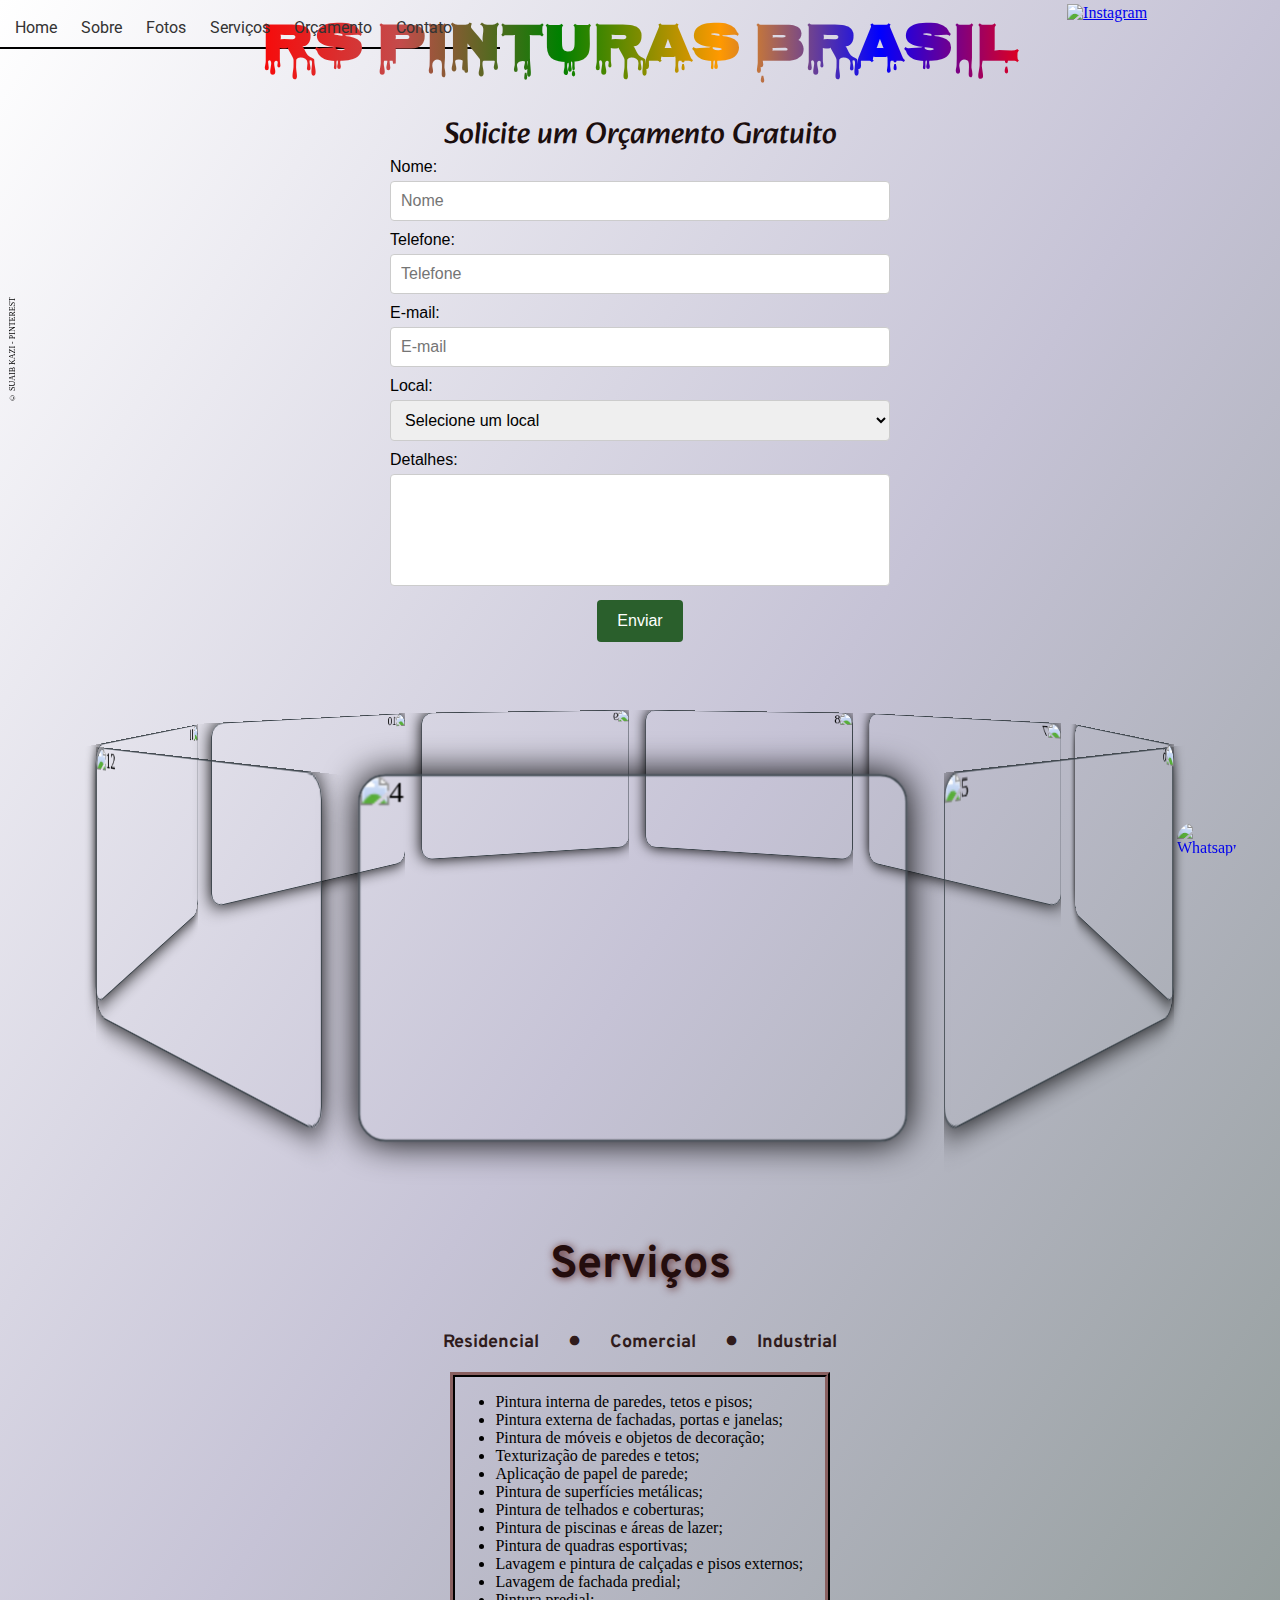
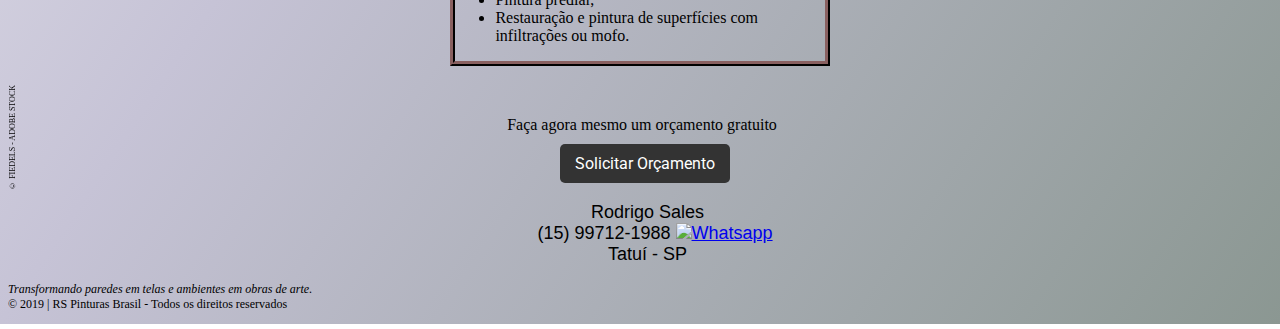
==== orcamento.html @ 55a20b54 "Update orcamento.html" ====
<!DOCTYPE html>
<html lang="pt-br">
<head>
    <meta charset="UTF-8">
    <meta http-equiv="X-UA-Compatible" content="IE=edge">
    <meta name="viewport" content="width=device-width, initial-scale=1.0">
    <title>RS Pinturas Brasil</title>
    <link rel="stylesheet" href="style2.css">
    <link rel="icon" type="image/x-icon" href="https://roberto-jrs.github.io/web-jr/icone.png">
    
    <link rel="preconnect" href="https://fonts.googleapis.com">
    <link rel="preconnect" href="https://fonts.gstatic.com" crossorigin>
    <link href="https://fonts.googleapis.com/css2?family=Nosifer&display=swap" rel="stylesheet">

    <link rel="preconnect" href="https://fonts.googleapis.com">
    <link rel="preconnect" href="https://fonts.gstatic.com" crossorigin>
    <link href="https://fonts.googleapis.com/css2?family=Alkatra&display=swap" rel="stylesheet">
	
    <link rel="preconnect" href="https://fonts.googleapis.com">
    <link rel="preconnect" href="https://fonts.gstatic.com" crossorigin>
    <link href="https://fonts.googleapis.com/css2?family=Bebas+Neue&display=swap" rel="stylesheet">

</head>

    

<body>
    
    <div class="whats">
    <a href="https://wa.me/5515997121988?text=Olá! Gostaria de fazer um orçamento." target="_blank">
    <img src="https://roberto-jrs.github.io/web-jr/whatsappfundo.png" alt="Whatsapp" style="width: 60px; position: fixed; bottom: 43px; right: 43px; border-radius: 50px;"></a>
    </div>
	
    <div class="textfixo">
        <header>
            <nav>
                <ul>
                    <li><a href="https://roberto-jrs.github.io/web-jr/rspinturasbrasil.html">Home</a></li>
                    <li><a href="https://roberto-jrs.github.io/web-jr/rspinturasbrasil.html#02">Sobre</a></li>
                    <li><a href="#03">Fotos</a></li>
                    <li><a href="#04">Serviços</a></li>
                    <li><a href="https://roberto-jrs.github.io/web-jr/orcamento.html">Orçamento</a></li>
                    <li><a href="#06">Contato</a></li>
                </ul>
            </nav>
        </header>
    </div>
  
  <header>
	
  <div class="redessociaistel1">
        
            
                <a href="https://www.instagram.com/rs_pinturas_brasil_/" 
                 target="_blank"><img src="https://roberto-jrs.github.io/web-jr/instagram.png" alt="Instagram" style="width: 58px;"></a> 
            
        
    </div>
    <div class="redessociaistel2">
    
        
            <a href="https://www.facebook.com/rodrigo.sales.129142" 
            target="_blank"><img src="https://roberto-jrs.github.io/web-jr/Facebook.png" alt="Facebook" style="width: 35px;"></a>
      
      </header>
	
      <!-- Aqui pra baixo é o texto do botão menu-->
  
      <header id="header">
    <a id="logo" href=""></a>
    <nav id="nav">
      <button aria-label="Abrir Menu" id="btn-mobile" aria-haspopup="true" aria-controls="menu" aria-expanded="false">
        <span id="hamburger"></span>
      </button>
      <ul id="menu" role="menu">
        <li><a href="https://roberto-jrs.github.io/web-jr/rspinturasbrasil.html">Home</a></li> <br>
        <li><a href="https://roberto-jrs.github.io/web-jr/rspinturasbrasil.html#02">Sobre</a></li> <br>
        <li><a href="#03">Fotos</a></li> <br>
        <li><a href="#01">Orçamento</a></li> <br>
        <li><a href="#06">Contato</a></li>
      </ul>
    </nav>
        
         

        
    </div>
        
  </header>
  
    <script>
     
      const btnMobile = document.getElementById('btn-mobile');

function toggleMenu(event) {
  if (event.type === 'touchstart') event.preventDefault();
  const nav = document.getElementById('nav');
  nav.classList.toggle('active');
  const active = nav.classList.contains('active');
  event.currentTarget.setAttribute('aria-expanded', active);
  if (active) {
    event.currentTarget.setAttribute('aria-label', 'Fechar Menu');
  } else {
    event.currentTarget.setAttribute('aria-label', 'Abrir Menu');
  }
}

btnMobile.addEventListener('click', toggleMenu);
btnMobile.addEventListener('touchstart', toggleMenu);
    
    </script>
  
  
  
  
      <!-- Aqui pra cima é o texto do botão menu -->
  
  
	

    <div class="redessociais1">
        <header>
            
                <a href="https://www.instagram.com/rs_pinturas_brasil_/" 
                 target="_blank"><img src="https://roberto-jrs.github.io/web-jr/instagram.png" alt="Instagram" style="width: 65px;"></a> 
            
        </header>
    </div>
    <div class="redessociais2">
        <header>
            <a href="https://www.facebook.com/rodrigo.sales.129142" 
            target="_blank"><img src="https://roberto-jrs.github.io/web-jr/Facebook.png" alt="Facebook" style="width: 40px;"></a> 

        </header>
    </div>
	
	

    <div class="tinta06">
        <img src="https://roberto-jrs.github.io/web-jr/SUAIB KAZI - PINTEREST.png" alt="" style="width: 350px;">
        </div>
  
        <div class="autoria1">
          © SUAIB KAZI - PINTEREST
      </div>


    <div>
        <main id="01">
            <h1>RS Pinturas Brasil</h1>
        <div class="frase">
            <p id="05">Solicite um Orçamento Gratuito</p>
        </div>
            <br>
            <br>

        <div class="marca0">
        <img src="https://roberto-jrs.github.io/web-jr/simbolomarca.png" alt="" style="width: 25px;">

        </div>

        
            
        </main>
    </div>
    <br>
   
    <div class="orçamento" id="07">
        
        <form action="https://formsubmit.co/roberto_aki@hotmail.com" method="post" onsubmit="return validarFormulario()">
            <label for="nome">Nome:</label>
            <input type="text" id="nome" name="nome" required placeholder="Nome" pattern="[a-zA-ZÀ-ú\s]+" onkeypress="return apenasLetrasESpaces(event)">
            
            <label for="telefone">Telefone:</label>
            <input type="tel" id="telefone" name="telefone" required placeholder="Telefone" pattern="[0-9]{1,13}" oninput="filtrarNumeros(this)">
            
            <label for="email">E-mail:</label>
            <input type="text" id="email" name="email" required placeholder="E-mail" pattern="[a-z0-9._%+-]+@[a-z0-9.-]+\.[a-z]{2,}$">
            
            <label for="tipo">Local:</label>
            <select id="tipo" name="tipo" onchange="exibirOpcoes()" required>
                <option value="">Selecione um local</option>
                <option value="residencial">Residencial</option>
                <option value="comercial">Comercial</option>
                <option value="industrial">Industrial</option>
                <option value="edificio">Edifício</option>
            </select>
    
            <div id="andares" style="display: none;" name="optional-field">
                <label for="numero-andares">Número de Andares:</label>
                <select id="numero-andares" name="numero-andares">
                    <option value="2-andares">2 andares</option>
                    <option value="3-andares">3 andares</option>
                    <option value="mais-de-3-andares">Mais de 3 andares</option>
                </select>
            </div>

            
            <label for="detalhes">Detalhes:</label>
            <textarea id="detalhes" name="detalhes" rows="5" style="resize: none;"></textarea>

            
            
            <main>
	    <input type="hidden" name="_next" value="https://roberto-jrs.github.io/web-jr/rspinturasbrasil.html">
            <input type="submit" value="Enviar">
            </main>
        </form>
    
        <script>

            var tipoEndereco = document.getElementById("tipo");
            var divAndares = document.getElementById("andares");
    
            tipoEndereco.addEventListener("change", function(){
                if(tipoEndereco.value == "edificio"){
                    divAndares.style.display = "block";
                } else {
                    divAndares.style.display = "none";
                }
            });

            function validarFormulario() {
            var nome = document.forms[0]["name"].value;
            var email = document.forms[0]["email"].value;
            if (nome == "" || email == "") {
             alert("Por favor, preencha todos os campos do formulário.");
            return false;
            } else {
             alert("Orçamento Enviado com Sucesso!");
            return true;
            }
		    
		    
		    
           if (optionalField != "") {
           body += "\nCampo opcional: " + optionalField;
          }
		    
		    
            }


            function apenasLetrasESpaces(event) {
            var charCode = event.which ? event.which : event.keyCode;
            if ((charCode < 65 || charCode > 90) && (charCode < 97 || charCode > 122) && (charCode != 32) && (charCode != 224) && (charCode != 225) && (charCode != 226) && (charCode != 227) && (charCode != 228) && (charCode != 229) && (charCode != 231) && (charCode != 232) && (charCode != 233) && (charCode != 234) && (charCode != 235) && (charCode != 237) && (charCode != 238) && (charCode != 239) && (charCode != 241) && (charCode != 242) && (charCode != 243) && (charCode != 244) && (charCode != 245) && (charCode != 246) && (charCode != 249) && (charCode != 250) && (charCode != 251) && (charCode != 252)) {
            return false;
            }
            return true;
            }


            function filtrarNumeros(input) {
            input.value = input.value.replace(/\D/g, '').slice(0,13);
            }

            
            function atualizarDataHora() {
            var agora = new Date();
            var datahora = agora.toLocaleString();
            document.getElementById("datahora").value = datahora;
            }

            // Chamando a função para atualizar a data e hora atual assim que o formulário é enviado
            document.querySelector("form").addEventListener("submit", atualizarDataHora);

        </script>
        </div>

        
    
    </div>
	
	<div class="imgcel" id="03">
    <div id="slider">
        <img class="selected" src="https://roberto-jrs.github.io/web-jr/002.jpeg" alt="Image1" style="height: 300px;">
        <img src="https://roberto-jrs.github.io/web-jr/012.jpeg" alt="Image2" style="height: 300px;">
        <img src="https://roberto-jrs.github.io/web-jr//004.jpeg" alt="Image3" style="height: 300px;">
        <img src="https://roberto-jrs.github.io/web-jr/007.jpeg" alt="Image4" style="height: 300px;">
        <img src="https://roberto-jrs.github.io/web-jr/003.jpeg" alt="Image5" style="height: 300px;">
        <img src="https://roberto-jrs.github.io/web-jr//008.jpeg" alt="Image6" style="height: 300px;">
        <img src="https://roberto-jrs.github.io/web-jr/010.jpeg" alt="Image7" style="height: 300px;">
        <img src="https://roberto-jrs.github.io/web-jr/011.jpeg" alt="Image8" style="height: 300px;">
    </div>
</div>

    <script>

let time = 5000,
    currentImageIndex = 0,
    images = document
                .querySelectorAll("#slider img")
    max = images.length;

function nextImage() {

    images[currentImageIndex]
        .classList.remove("selected")

    currentImageIndex++

    if(currentImageIndex >= max)
        currentImageIndex = 0

    images[currentImageIndex]
        .classList.add("selected")

}

function start() {
    setInterval(() => {
        // troca de image
        nextImage()
    }, time)
    
}

window.addEventListener("load", start)



    </script>
	
    
    
    
    
    
    
            
    <div class="slideshow" id="03">
    <section id="slideshow">
        <div class="entire-content">
            <div class="content-carrousel">
                <figure class="shadow"><img src="https://roberto-jrs.github.io/web-jr/002.jpeg" alt="4" border="0"></figure>
                <figure class="shadow"><img src="https://roberto-jrs.github.io/web-jr/003.jpeg" alt="5" border="0"></figure>
                <figure class="shadow"><img src="https://roberto-jrs.github.io/web-jr/001.jpeg" alt="6" border="0"></figure>
                <figure class="shadow"><img src="https://roberto-jrs.github.io/web-jr/005.jpeg" alt="7" border="0"></figure>
                <figure class="shadow"><img src="https://roberto-jrs.github.io/web-jr/006.jpeg" alt="8" border="0"></figure>
                <figure class="shadow"><img src="https://roberto-jrs.github.io/web-jr/016.jpg" alt="9" border="0"></figure>
                <figure class="shadow"><img src="https://roberto-jrs.github.io/web-jr/014.jpg" alt="10" border="0"></figure>
                <figure class="shadow"><img src="https://roberto-jrs.github.io/web-jr/015.jpg" alt="11" border="0"></figure>
                <figure class="shadow"><img src="https://roberto-jrs.github.io/web-jr/012.jpeg" alt="12" border="0"></figure>
        </div>
</section>
</div>



<br>
<main>
    <div class="servicos2">
        <h2 id="04">Serviços</h2>
    </div>
</main>

<main class="locais">
<strong> Residencial   &nbsp;&nbsp;&nbsp;&nbsp;   ●   &nbsp;&nbsp;&nbsp;&nbsp;  Comercial   &nbsp;&nbsp;&nbsp;&nbsp;   ●   &nbsp;&nbsp;  Industrial </strong>
</main> <br>
<div class="servicos">
    
    <ul>
        <li>Pintura interna de paredes, tetos e pisos;</li>
        <li>Pintura externa de fachadas, portas e janelas;</li>
        <li>Pintura de móveis e objetos de decoração;</li>
        <li>Texturização de paredes e tetos;</li>
        <li>Aplicação de papel de parede;</li>
        <li>Pintura de superfícies metálicas;</li>
        <li>Pintura de telhados e coberturas;</li>
        <li>Pintura de piscinas e áreas de lazer;</li>
        <li>Pintura de quadras esportivas;</li>
        <li>Lavagem e pintura de calçadas e pisos externos;</li>
        <li>Lavagem de fachada predial;</li>
        <li>Pintura predial;</li>
        <li>Restauração e pintura de superfícies com infiltrações ou mofo.</li>
    </ul>

</div>

    <div class="orçamento">
        <main>
            &nbsp;Faça agora mesmo um orçamento gratuito <br><br>
            <a href="#01" button class="cta-btn" style= "font-family: 'Roboto', sans-serif;">Solicitar Orçamento</button></a>
        </main>
    </div>

    <div class="contat", id="06">
    <main>
    <p>
        &nbsp;&nbsp;&nbsp;Rodrigo Sales <br>
        &nbsp;&nbsp;&nbsp;&nbsp;&nbsp;&nbsp;(15) 99712-1988 
        <a href="https://wa.me/5515997121988?text=Olá! Gostaria de fazer um orçamento." target="_blank">
        <img src="https://roberto-jrs.github.io/web-jr/whatsapp.png" alt="Whatsapp" style="width: 18px;"><br></a>
        &nbsp;&nbsp;&nbsp;Tatuí - SP
    </p>
    </main>
    </div>

    <div class="tinta03"></div>

    <div class="autoria2">
        © FIEDELS - ADOBE STOCK
    </div>


    <div class="tinta05">
        © ROBERT KNESCHKE - ADOBE STOCK
    </div>
    

        <footer>
            <p> <em> Transformando paredes em telas e ambientes em obras de arte.</em><br> 
                © 2019 | RS Pinturas Brasil - Todos os direitos reservados</p>
        </footer>

        <!-- Gostou do meu desenvolvimento com este site? Entre em contato comigo pelo meu email, 
        ficarei feliz em fazer um orçamento para você - roberto_aki@hotmail.com. Até mais! -->

</body>
</html>
---- style2.css ----
@import url('https://fonts.googleapis.com/css2?family=Roboto:wght@500&display=swap');
@import url('https://fonts.googleapis.com/css2?family=Delicious+Handrawn&display=swap');
@import url('https://fonts.googleapis.com/css2?family=Overpass:ital,wght@1,300&display=swap');



html {
      
	background: linear-gradient(to bottom right, #ffffff, #c6c3d6, #8b9792);
}

h1 {

	font-family: 'Nosifer', cursive;
	font-size: 53px;
	background: -webkit-linear-gradient(left, red, rgb(196, 75, 75), green, rgb(255, 153, 0), blue, red);
	-webkit-background-clip: text;
	-webkit-text-fill-color: transparent;

}

.marca0 {

	margin-top: -155px;
	margin-left: 780px;
	

}

.textfixo {

	font-family:'Roboto', sans-serif;
	border-bottom-color: #4b4141;
	border: 2px;
	border-style: solid;
	width: 500px;
	margin-left: -8px;
	border-top: none;
	border-left: none;
	border-right: none;
	
	

}

header {

	background-color: linear-gradient(to bottom right, #ffffff, #c6c3d6, #8b9792);
	padding: 10px;
	
}

nav ul {
	margin: 0;
	padding: 0;
	list-style: none;
}

nav li {
	display: inline-block;
	margin-right: 10px;
}

nav li:last-child {
	margin-right: 0;
}

nav a {
	color: #333;
	text-decoration: none;
	padding: 5px;
	border-radius: 5px;
}

nav a:hover {
	background-color: #333;
	color: #fff;
}

main {
	max-width: 800px;
	margin: 0 auto;
	text-align: center;
}

main h1 {
	margin-top: 0;
}

main p {
	margin-bottom: 30px;
}

.cta-btn {
	display: inline-block;
	padding: 10px 15px;
	background-color: #333;
	color: #fff;
	border: none;
	border-radius: 5px;
	cursor: pointer;
	position: absolute;
	margin-top: -8px;
	margin-left: -80px;
	text-decoration: none;
	
}

.cta-btn:hover {
	background-color: #fff;
	color: #333;
	border: 2px solid #333;
	
}

/* 3D Slideshow */ 


#slideshow {
	margin: 0 auto;
	padding-top: 50px;
	height: 600px;
	width: 100%;
	box-sizing: border-box;
	margin-top: -60px;
}

.slideshow-title {
	font-family: 'Allerta Stencil';
	font-size: 62px;
	color: #fff;
	margin: 0 auto;
	text-align: center;
	margin-top: 25%;
	letter-spacing: -3px;
	font-weight: 300;
}

.sub-heading {
	padding-top: 50px;
	font-size: 18px;
} .sub-heading-two {
	font-size: 17px;
} .sub-heading-three {
	font-size: 15px;
} .sub-heading-four {
	font-size: 13px;
} .sub-heading-five {
	font-size: 11px;
} .sub-heading-six {
	font-size: 9px;
} .sub-heading-seven {
	font-size: 7px;
} .sub-heading-eight {
	font-size: 5px;
} .sub-heading-nine {
	font-size: 3px;
} .sub-heading-ten{
	font-size: 1px;
} 

.entire-content {
	margin: auto;
	width: 390px;
	perspective: 1000px;
	position: relative;
	padding-top: 80px;
}

.content-carrousel {
	width: 100%;
	position: absolute;
	float: right;
	animation: rotar 50s infinite linear;
	transform-style: preserve-3d;
}

#.content-carrousel:hover {
	animation-play-state: paused;
	cursor: pointer;
}

.content-carrousel figure {
	width: 300px;
	height: 200px;
	border: 1px solid #3b444b;
	overflow: hidden;
	position: absolute;
}

.content-carrousel figure:nth-child(1) {
	transform: rotateY(0deg) translateZ(450px); 
} .content-carrousel figure:nth-child(2) {
	transform: rotateY(40deg) translateZ(450px); 
} .content-carrousel figure:nth-child(3) {
	transform: rotateY(80deg) translateZ(450px); 
} .content-carrousel figure:nth-child(4) {
	transform: rotateY(120deg) translateZ(450px); 
} .content-carrousel figure:nth-child(5) {
	transform: rotateY(160deg) translateZ(450px); 
} .content-carrousel figure:nth-child(6) {
	transform: rotateY(200deg) translateZ(450px); 
} .content-carrousel figure:nth-child(7) {
	transform: rotateY(240deg) translateZ(450px); 
} .content-carrousel figure:nth-child(8) {
	transform: rotateY(280deg) translateZ(450px); 
} .content-carrousel figure:nth-child(9) {
	transform: rotateY(320deg) translateZ(450px); 
} .content-carrousel figure:nth-child(10) {
	transform: rotateY(360deg) translateZ(450px); 
} .content-carrousel figure:nth-child(11) {
	transform: rotateY(400deg) translateZ(450px); 
} .content-carrousel figure:nth-child(12) {
	transform: rotateY(440deg) translateZ(450px); 
} .content-carrousel figure:nth-child(13) {
	transform: rotateY(480deg) translateZ(450px); 
} .content-carrousel figure:nth-child(14) {
	transform: rotateY(520deg) translateZ(450px); 
} .content-carrousel figure:nth-child(15) {
	transform: rotateY(560deg) translateZ(450px); 
} 

.shadow {
    position: absolute;
    box-shadow: 0px 0px 20px 0px #000;
    border-radius: 15px;
}

.content-carrousel img {
	image-rendering: auto;
	transition: all 300ms;
	width: 100%;
	height: 100%;
}

.content-carrousel img:hover {
	transform: scale(1.2);
	transition: all 300ms;
}

@keyframes rotar {
	from {
		transform: rotateY(0deg);
	} to {
		transform: rotateY(360deg);
	}
}

.orçamento {
	margin-top: 50px;
}

.servicos {
border: 5px;
border-style: ridge;
border-color: rgb(53, 37, 37);
margin-left: 35%;
margin-right: 35%;
font-family: Georgia, 'Times New Roman', Times, serif;

}

.servicos2 {

	color: rgb(36, 13, 13);
	font-family: 'Overpass', sans-serif;
	font-size: 30px;
	text-shadow: 1px 1px 8px rgb(95, 44, 44);
	 	 	

}

.somos {
	font-family: Georgia, 'Times New Roman', Times, serif;
	margin-top: 80px;
}


.frase {
	margin-top: -20px;
	font-family: 'Alkatra', cursive;
	color: rgb(27, 14, 14);
	font-size: 30px;

}

.quemsomos {

margin-left: 20%;
margin-right: 10%;

}

footer {
	
	margin-top: -50px;
	font-size: 12px;

}

.contat {
	font-family: 'Segoe UI', Tahoma, Geneva, Verdana, sans-serif;
	margin-top: 50px;
	font-size: 18px;
	
}

.redessociais1 {

	margin-top: -75px;
	margin-left: 83%;
}

.redessociais2 {
	margin-top: -63px;
	margin-left: 90%;
}


.tinta05 {
 	
	margin-top: -350px;
	margin-left: 66%;
	height: 450px;
	width: 480px;
	
	background-image: url("https://roberto-jrs.github.io/web-jr/ROBERT KNESCHKE - ADOBE STOCK.png");
	background-size: cover;

		font-size: 8px;
		writing-mode: vertical-rl;
		text-align: center;
		
    }



.tinta06  {

	width: 50px;
	height: 10px;
	margin-left: -20px;
	margin-top: -13px;
	
}

.tinta03 {
 	
	margin-top: -700px;
	margin-left: -5%;
	height: 600px;
	width: 400px;
	
	background-image: url("https://roberto-jrs.github.io/web-jr/FIEDELS - ADOBE STOCK.png");
	background-size: cover;
		
    }

	.locais  {

	font-family: 'Overpass', sans-serif;
    font-size: 18px;
	color: rgb(48, 28, 28);

	}




	form {
		max-width: 500px;
		margin: 0 auto;
		font-family: Arial, sans-serif;
	}
	
	label {
		display: block;
		margin-bottom: 5px;
	}
	
	input[type=text], select, textarea {
		width: 100%;
		padding: 10px;
		border: 1px solid #ccc;
		border-radius: 4px;
		box-sizing: border-box;
		margin-bottom: 10px;
		font-size: 16px;
	}

	input[type=tel], select, textarea {
		width: 100%;
		padding: 10px;
		border: 1px solid #ccc;
		border-radius: 4px;
		box-sizing: border-box;
		margin-bottom: 10px;
		font-size: 16px;
	}
	
	input[type=submit] {
		background-color: #2a5f2c;
		color: white;
		padding: 12px 20px;
		border: none;
		border-radius: 4px;
		cursor: pointer;
		font-size: 16px;
	}
	
	input[type=submit]:hover {
		background-color: #4c754e;
	}



	.autoria1 {

		font-size: 8px;
		writing-mode: vertical-rl;
		transform: rotate(180deg);
		position: relative;
		top: 400px;
		margin-top: -107px;

	}

	.autoria2 {

		font-size: 8px;
		writing-mode: vertical-rl;
		transform: rotate(180deg);
		position: relative;
		margin-top: -80px;
		top: -30px;

	}


		#slider {
			
		display: none !important; 
			
	  	}

 		#header {
		display: none !important; 
	  }

		.redessociaistel1 {
		display: none !important; 
	  }
		.redessociaistel2 {
		display: none !important; 
	  }


	@media only screen and (max-width: 1080px) {
		
		
		 form {
		    max-width: 350px;
		    margin-top: 80px;
		}
		
		
		
		body {
		  font-size: 16px;
		  max-width: 1080px; /* Defina o valor máximo de largura aqui */
  		  margin: 0 auto; /* Isso centralizará o conteúdo dentro do contêiner */
		}
		h1 {
		  font-size: 40px;
		  margin-top: -70px;
		}
  
 		 header {
    		margin-top: 5px;
    
  		}
  

		.frase {
			font-size: 23px;
			margin-top: -20px;
		}

		.marca0 > img {

		display: none;

		}
	
	
	.textfixo {
		display: none !important; 
	  }
  
  .redessociais1 {
		display: none !important; 
	  }
	
  .redessociais2 {
		display: none !important; 
	  }
  
  
  .redessociaistel1 {
    display: block !important;
    margin-top: -7px;
	  margin-left: 67%;
    position: absolute;
  }
  
  .redessociaistel2 {
    display: block !important;
    margin-top: -5px;
	  margin-left: 85%;
    position: absolute;
  }
  
  #menu {
    margin-top: -30px;
    margin-left: 40px;
    border: groove;
    border-radius: 10px;
    max-width: 220px;
    font-family: 'Bebas Neue', cursive;
    font-size: 20px;
  		  
  }
  
	/* daqui pra baixo a arrumação do menu */
  
  #header {
		display: block !important; 
	  }
 
  #menu {
    display: block;
    position: static;
    width: 100%;
    top: 50px;
    margin-top: -30px;
    right: 0px;
    background: withe;
    transition: 0.6s;
    z-index: 1000;
    height: 0px;
    visibility: hidden;
    overflow-y: hidden;
  }
  #nav.active #menu {
    height: 130px;
    width: 100%;
    visibility: visible;
    overflow-y: none;
  }
  #menu a {
    padding: 0 1px;
    margin: 0 10px;
    border-bottom: 2px solid rgba(0, 0, 0, 0.05);
  }
  #btn-mobile {
    display: flex;
    padding: 0.5rem 1rem;
    margin-top: -25px;
    font-size: 1rem;
    border: none;
    background: none;
    cursor: pointer;
    gap: 0.5rem;
  }
  #hamburger {
    border-top: 2px solid;
    width: 20px;
  }
  #hamburger::after,
  #hamburger::before {
    content: '';
    display: block;
    width: 20px;
    height: 2px;
    background: currentColor;
    margin-top: 5px;
    transition: 0.3s;
    position: relative;
  }
  #nav.active #hamburger {
    border-top-color: transparent;
  }
  #nav.active #hamburger::before {
    transform: rotate(135deg);
  }
  #nav.active #hamburger::after {
    transform: rotate(-135deg);
    top: -7px;
  }

  
  
  
  /* daqui pra cima a arrumação do menu */
  

		.servicos {

			border: 5px;
			border-style: ridge;
			border-color: rgb(53, 37, 37);
			margin-left: 3%;
			margin-right: 3%;
      
			
			font-family: Georgia, 'Times New Roman', Times, serif;
			padding: 5px;
			padding-left: -10px;
		}
			
		

		.quemsomos {

			
			text-align: center;
			

		}
	
		.somos {
      			margin-left: 5%;
			margin-right: 5%;
 		 }
	
		.orçamentotel {
			
			max-width: 400px;
     			position: relative;
      			left: -4px;
      			top: -20px;
			
	}
	
	
		.servicos2 {

			margin-top: 58%;
					  
		}
 
		

		footer {

			margin-left: 5px;
			margin-top: 18px;
		}
		

		.tinta06, .tinta03, .tinta05, .autoria01, .autoria1, .autoria2 {
			display: none;
		}
	
	
		.slideshow {
			display: none;
		}


		.imgcel {
			display: flex;
    		flex-direction: center;
   			justify-content: center;
    		align-items: center;
			margin-top: 30px;
		}

	  #slider {
		width: 82%;
		max-width: 500px;
		height: 25vw;
		max-height: 150px;
		
		
	
		position: relative;

		display: block !important;
	}
	
	#slider img{
		opacity: 0;
	
		position: absolute;
		

		width: 100%;
		height: 100%;
	
		object-fit: cover;
	
		transition: opacity 800ms;

		border-radius: 20px;

		
		
		
	}
	
	#slider img.selected { 
		opacity: 1;
	}
	
	
	
	
	  }
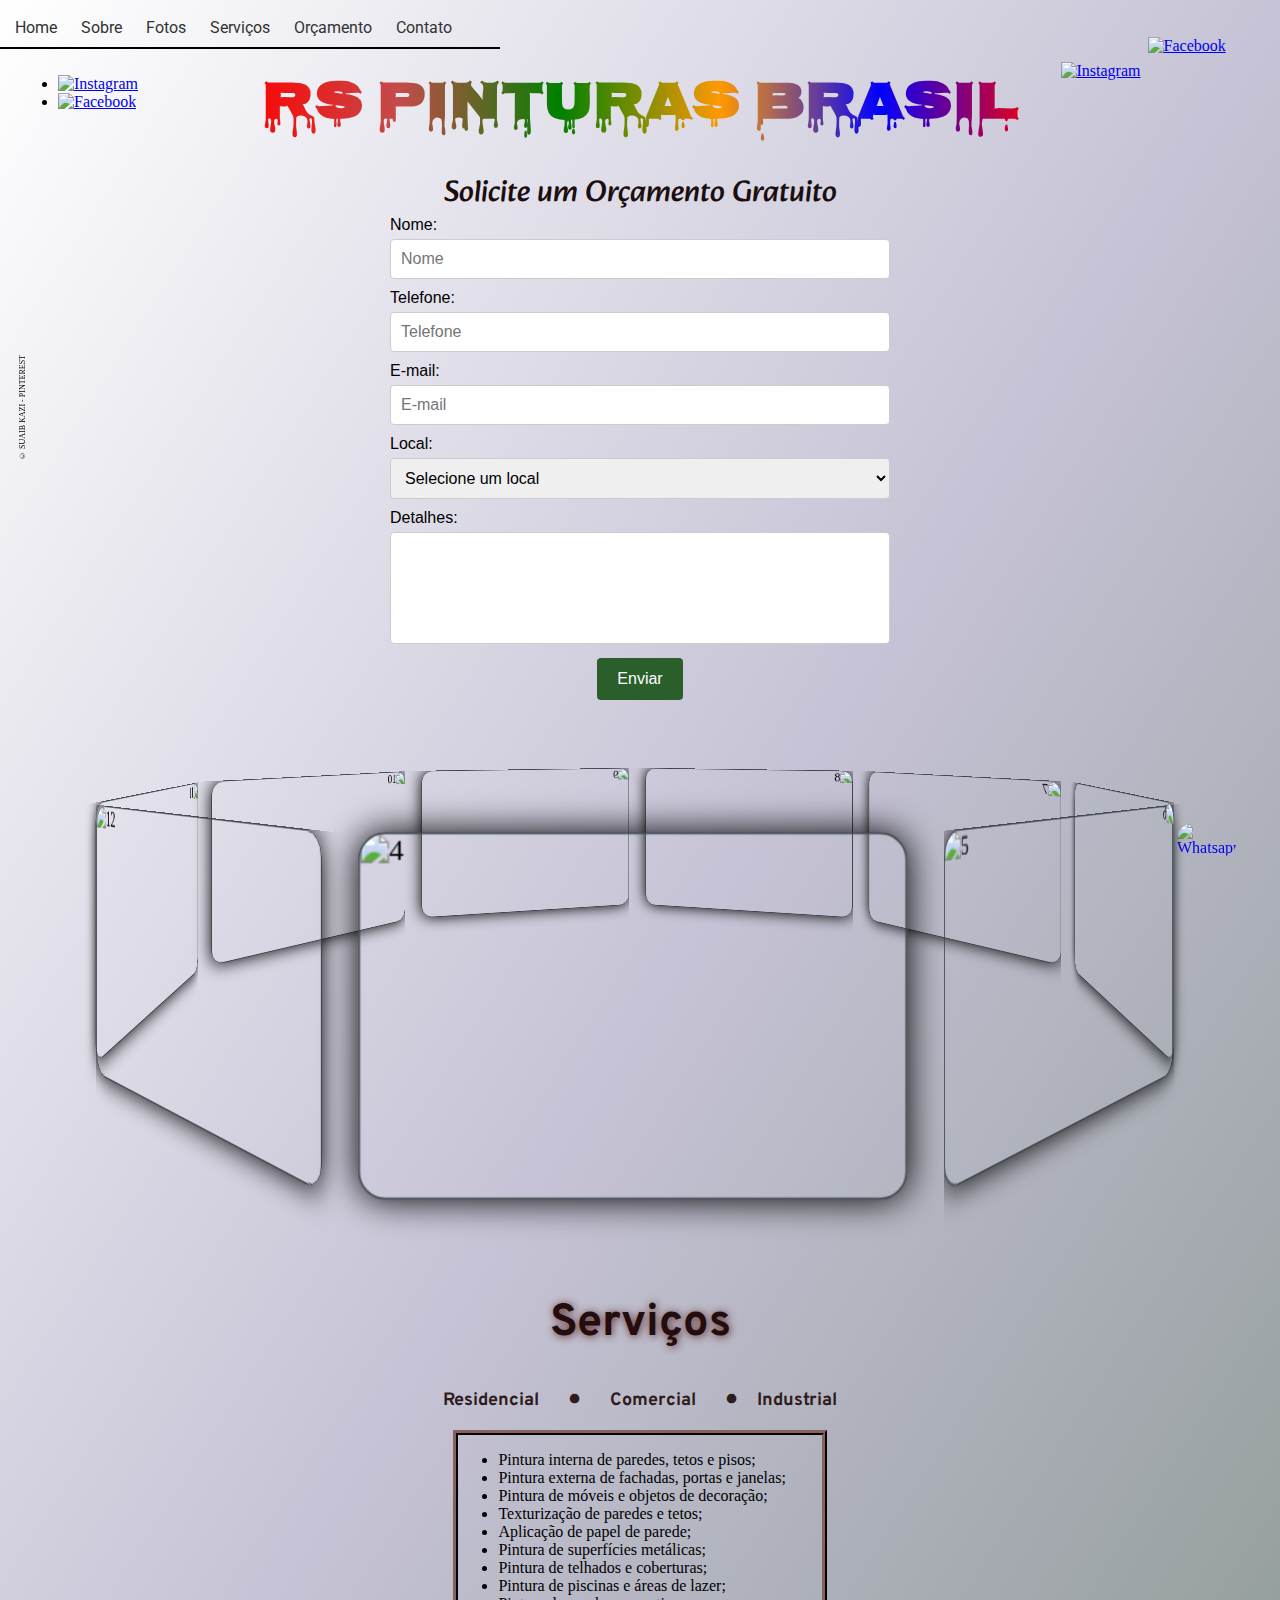
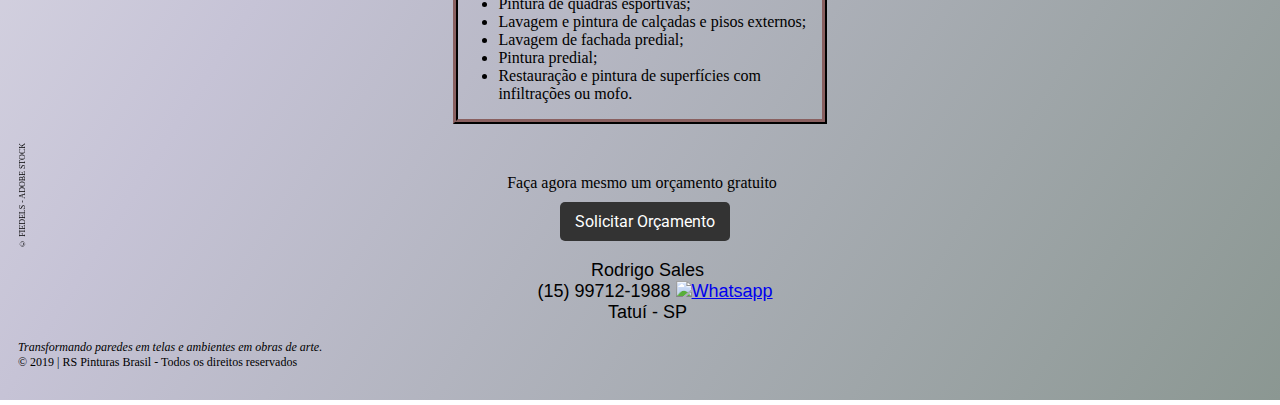
==== commit a7e0a384: "Update orcamento.html" ====
--- a/orcamento.html
+++ b/orcamento.html
@@ -45,24 +45,26 @@
             </nav>
         </header>
     </div>
-  
-  <header>
-	
-  <div class="redessociaistel1">
-        
-            
-                <a href="https://www.instagram.com/rs_pinturas_brasil_/" 
-                 target="_blank"><img src="https://roberto-jrs.github.io/web-jr/instagram.png" alt="Instagram" style="width: 58px;"></a> 
-            
-        
-    </div>
-    <div class="redessociaistel2">
-    
-        
+	
+	<header>
+  
+ <div class="redes">
+        
+            <ul>
+              
+             <li>
+      <a href="https://www.instagram.com/rs_pinturas_brasil_/" 
+      target="_blank"><img src="https://roberto-jrs.github.io/web-jr/instagram.png" alt="Instagram" style="width: 58px;"></a> 
+               </li>
+            
+          <li>
             <a href="https://www.facebook.com/rodrigo.sales.129142" 
             target="_blank"><img src="https://roberto-jrs.github.io/web-jr/Facebook.png" alt="Facebook" style="width: 35px;"></a>
-      
-      </header>
+            </li>
+  
+        
+      </ul>
+      </div>
 	
       <!-- Aqui pra baixo é o texto do botão menu-->
   
@@ -81,10 +83,7 @@
       </ul>
     </nav>
         
-         
-
-        
-    </div>
+</div>
         
   </header>
   
@@ -186,9 +185,10 @@
                 <option value="edificio">Edifício</option>
             </select>
     
-            <div id="andares" style="display: none;" name="optional-field">
+            <div id="andares" style="display: none;">
                 <label for="numero-andares">Número de Andares:</label>
                 <select id="numero-andares" name="numero-andares">
+		    <option value="terrio">Térrio</option>
                     <option value="2-andares">2 andares</option>
                     <option value="3-andares">3 andares</option>
                     <option value="mais-de-3-andares">Mais de 3 andares</option>
@@ -233,9 +233,7 @@
 		    
 		    
 		    
-           if (optionalField != "") {
-           body += "\nCampo opcional: " + optionalField;
-          }
+        
 		    
 		    
             }
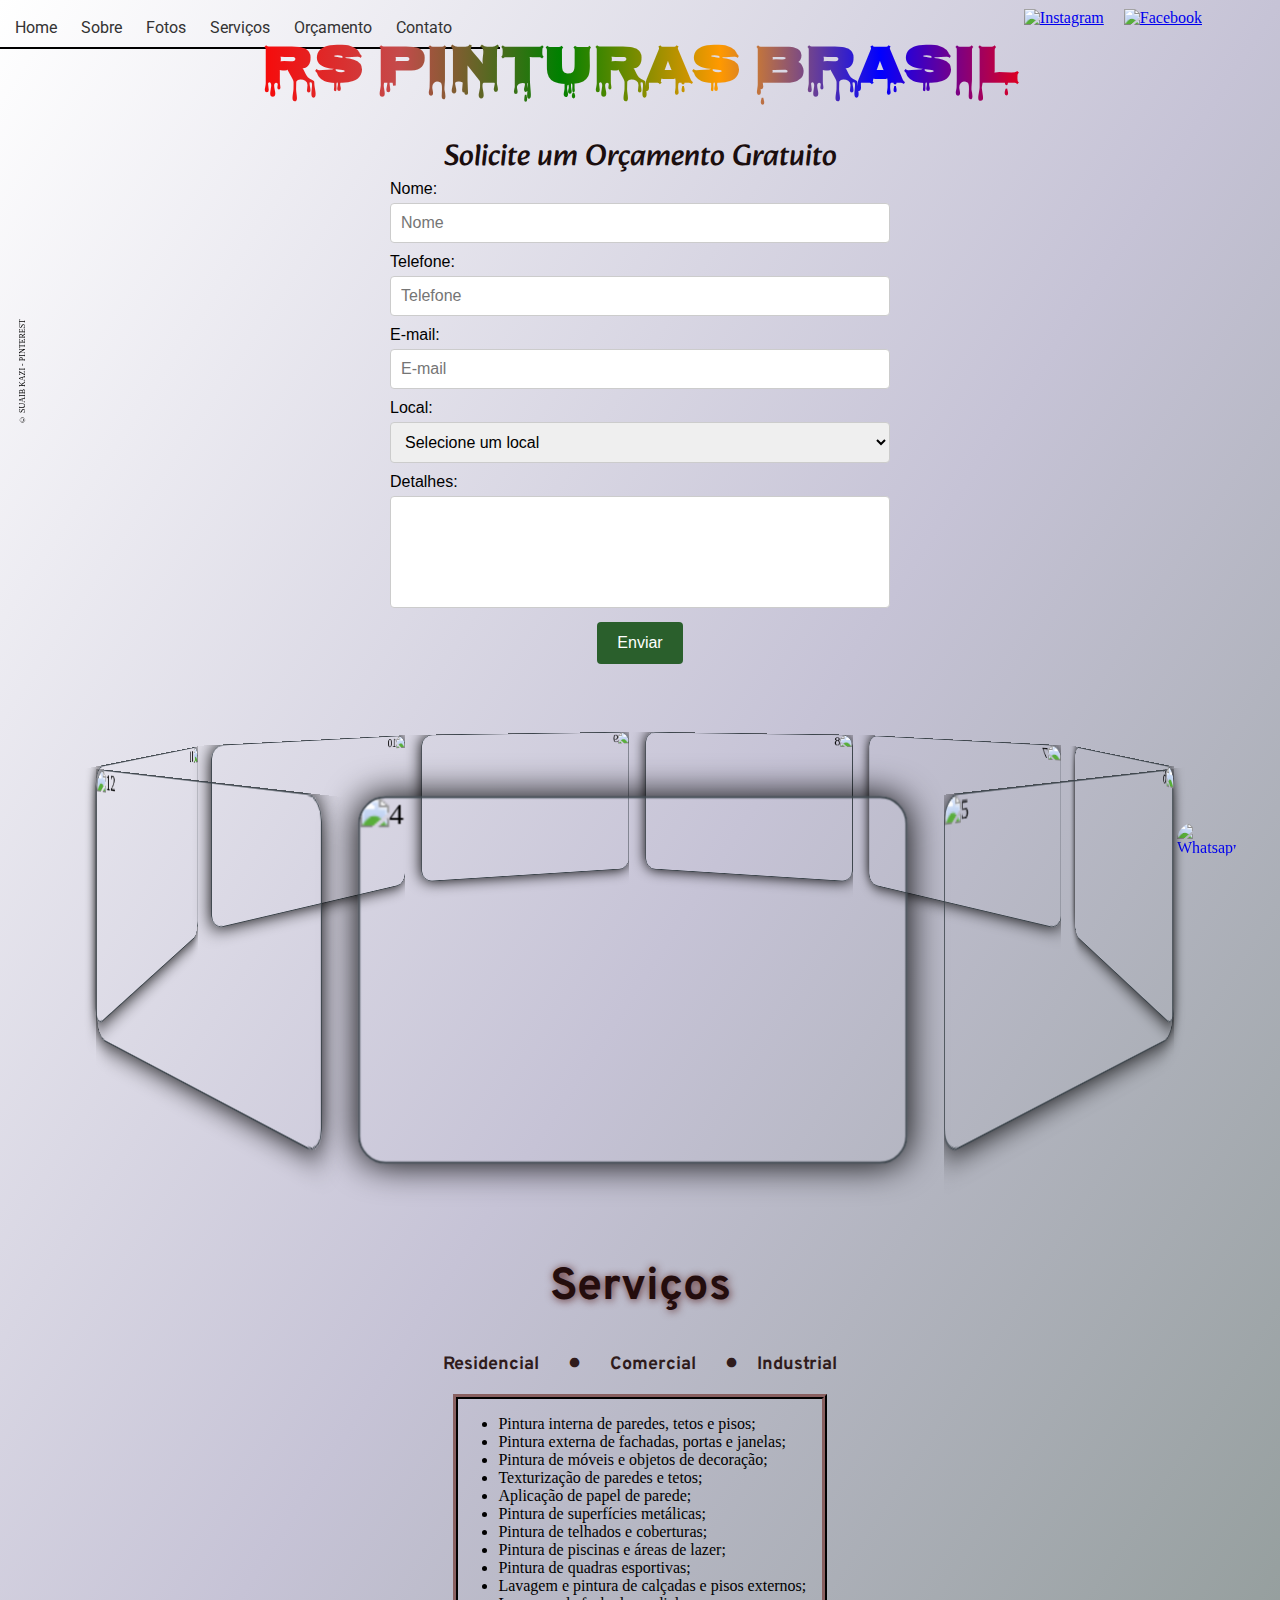
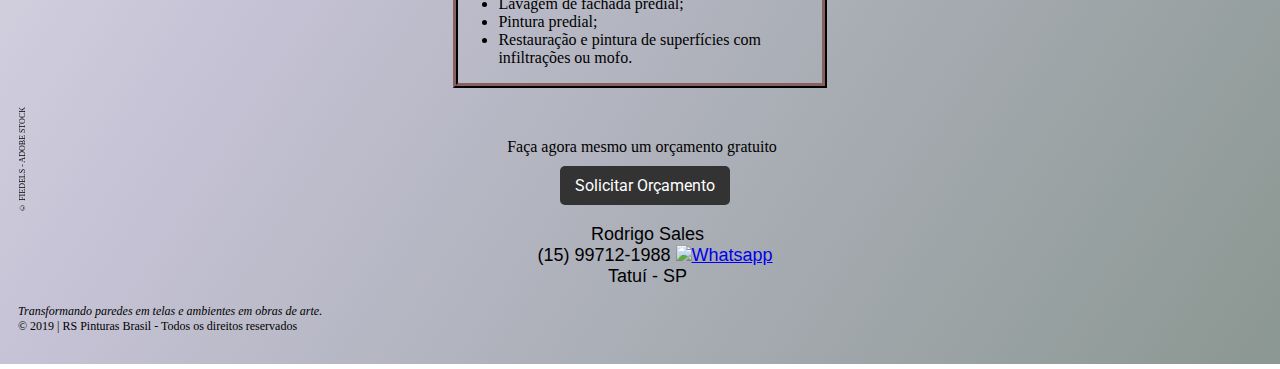
==== commit 2787d398: "Update orcamento.html" ====
--- a/orcamento.html
+++ b/orcamento.html
@@ -115,27 +115,7 @@
       <!-- Aqui pra cima é o texto do botão menu -->
   
   
-	
-
-    <div class="redessociais1">
-        <header>
-            
-                <a href="https://www.instagram.com/rs_pinturas_brasil_/" 
-                 target="_blank"><img src="https://roberto-jrs.github.io/web-jr/instagram.png" alt="Instagram" style="width: 65px;"></a> 
-            
-        </header>
-    </div>
-    <div class="redessociais2">
-        <header>
-            <a href="https://www.facebook.com/rodrigo.sales.129142" 
-            target="_blank"><img src="https://roberto-jrs.github.io/web-jr/Facebook.png" alt="Facebook" style="width: 40px;"></a> 
-
-        </header>
-    </div>
-	
-	
-
-    <div class="tinta06">
+<div class="tinta06">
         <img src="https://roberto-jrs.github.io/web-jr/SUAIB KAZI - PINTEREST.png" alt="" style="width: 350px;">
         </div>
   
--- a/style2.css
+++ b/style2.css
@@ -306,15 +306,24 @@
 	
 }
 
-.redessociais1 {
-
-	margin-top: -75px;
-	margin-left: 83%;
-}
-
-.redessociais2 {
-	margin-top: -63px;
-	margin-left: 90%;
+.redes li {
+  list-style-type: none;
+  
+}
+
+.redes ul { 
+  margin-top: -50px;
+  display: flex;
+  justify-content: right;
+  
+}
+
+.redes ul a {
+   display: block;
+   padding-left: 20px;
+    position: relative;
+  right: 60px;
+  
 }
 
 
@@ -341,7 +350,7 @@
 	width: 50px;
 	height: 10px;
 	margin-left: -20px;
-	margin-top: -13px;
+	margin-top: -27px;
 	
 }
 
@@ -448,12 +457,7 @@
 		display: none !important; 
 	  }
 
-		.redessociaistel1 {
-		display: none !important; 
-	  }
-		.redessociaistel2 {
-		display: none !important; 
-	  }
+	
 
 
 	@media only screen and (max-width: 1080px) {
@@ -498,28 +502,18 @@
 		display: none !important; 
 	  }
   
-  .redessociais1 {
-		display: none !important; 
-	  }
-	
-  .redessociais2 {
-		display: none !important; 
-	  }
-  
-  
-  .redessociaistel1 {
-    display: block !important;
-    margin-top: -7px;
-	  margin-left: 67%;
-    position: absolute;
-  }
-  
-  .redessociaistel2 {
-    display: block !important;
-    margin-top: -5px;
-	  margin-left: 85%;
-    position: absolute;
-  }
+  
+		
+		
+		header {
+    
+    background-color: #d3d3d3;
+    padding-top: 10px;
+    padding-bottom: 15px;
+    position: relative;
+    top: -10px;
+  }
+		
   
   #menu {
     margin-top: -30px;
@@ -651,6 +645,29 @@
 		}
  
 		
+		
+		
+		 .redes li {
+  list-style-type: none;
+}
+
+.redes ul { 
+  margin-top: 1px;
+  display: flex;
+  justify-content: right;
+}
+
+.redes ul a {
+   display: block;
+   padding-left: 10px;
+  position: relative;
+  right: 5px;
+  
+  
+}
+		
+		
+		
 
 		footer {
 
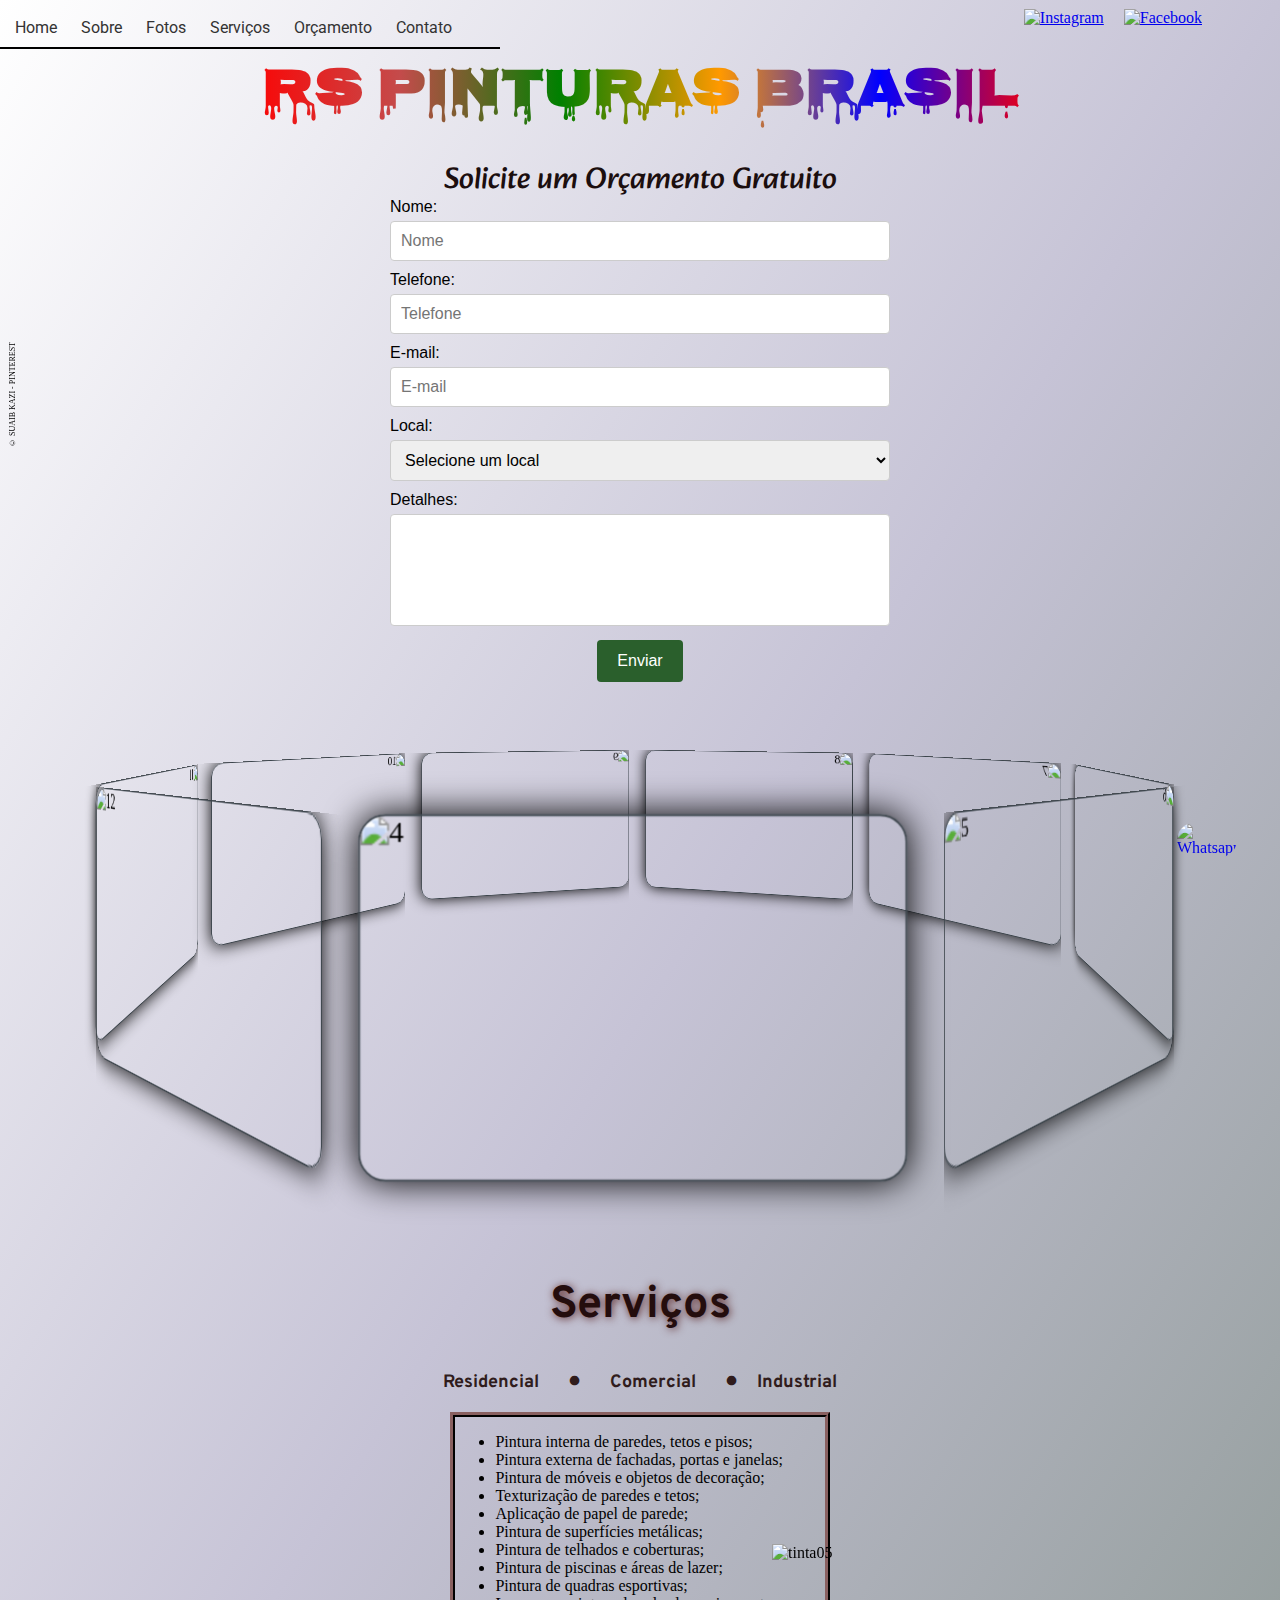
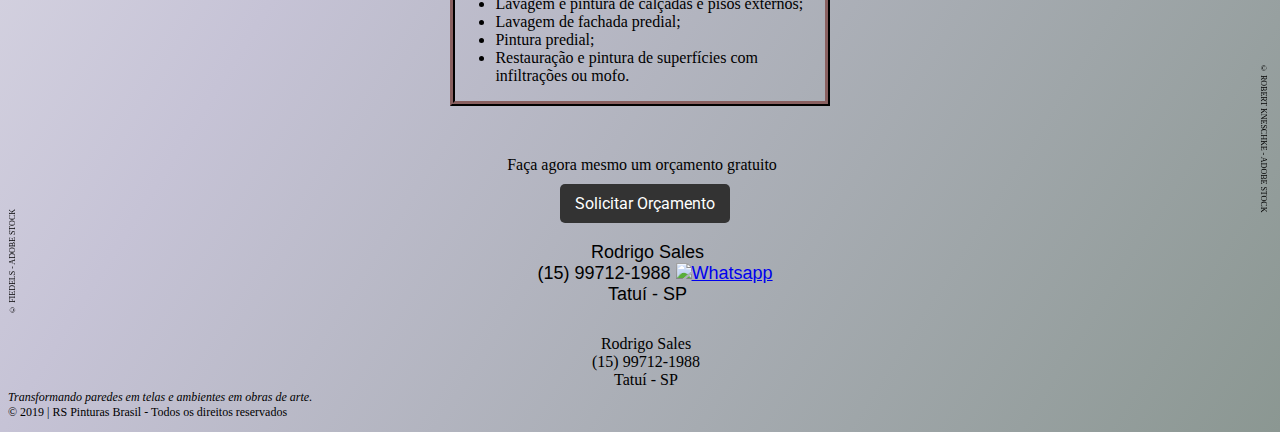
==== commit c2646fae: "Update orcamento.html" ====
--- a/orcamento.html
+++ b/orcamento.html
@@ -68,7 +68,7 @@
 	
       <!-- Aqui pra baixo é o texto do botão menu-->
   
-      <header id="header">
+      <div id="header">
     <a id="logo" href=""></a>
     <nav id="nav">
       <button aria-label="Abrir Menu" id="btn-mobile" aria-haspopup="true" aria-controls="menu" aria-expanded="false">
@@ -84,8 +84,7 @@
     </nav>
         
 </div>
-        
-  </header>
+        </header>
   
     <script>
      
@@ -373,12 +372,30 @@
     </p>
     </main>
     </div>
+	
+	<div class="contatel", id="06">
+    <main>
+    <p>
+        &nbsp;&nbsp;&nbsp;Rodrigo Sales <br>
+        &nbsp;&nbsp;&nbsp;(15) 99712-1988 <br>
+        &nbsp;&nbsp;&nbsp;Tatuí - SP
+    </p>
+    </main>
+    </div>
+	
+	
+	
 
     <div class="tinta03"></div>
 
     <div class="autoria2">
         © FIEDELS - ADOBE STOCK
     </div>
+	
+	<div class="tintona">
+    <img src="https://roberto-jrs.github.io/web-jr/ROBERT KNESCHKE - ADOBE STOCK.png" alt="tinta05" 
+         style="width: 500px;">
+  </div>
 
 
     <div class="tinta05">
@@ -396,4 +413,3 @@
 
 </body>
 </html>
-
--- a/style2.css
+++ b/style2.css
@@ -1,4 +1,3 @@
-
 @import url('https://fonts.googleapis.com/css2?family=Roboto:wght@500&display=swap');
 @import url('https://fonts.googleapis.com/css2?family=Delicious+Handrawn&display=swap');
 @import url('https://fonts.googleapis.com/css2?family=Overpass:ital,wght@1,300&display=swap');
@@ -22,7 +21,7 @@
 
 .marca0 {
 
-	margin-top: -155px;
+	margin-top: -160px;
 	margin-left: 780px;
 	
 
@@ -294,10 +293,13 @@
 
 footer {
 	
-	margin-top: -50px;
+	
 	font-size: 12px;
-
-}
+  margin-top: -165px;
+ 
+	
+  }
+
 
 .contat {
 	font-family: 'Segoe UI', Tahoma, Geneva, Verdana, sans-serif;
@@ -328,20 +330,36 @@
 
 
 .tinta05 {
- 	
-	margin-top: -350px;
-	margin-left: 66%;
-	height: 450px;
-	width: 480px;
-	
-	background-image: url("https://roberto-jrs.github.io/web-jr/ROBERT KNESCHKE - ADOBE STOCK.png");
-	background-size: cover;
-
-		font-size: 8px;
+	  
+    font-size: 8px;
 		writing-mode: vertical-rl;
 		text-align: center;
-		
-    }
+  display: flex;
+  margin-left: 99%;
+  
+  position: relative;
+  top: -330px;
+ 
+  }
+
+
+
+.tintona {
+  display: flex;
+  justify-content: right;
+  height: 50px;
+  
+  
+}
+
+.tintona > img {
+ height: 480px;
+	width: 500px;
+  position: relative;
+  top: -400px;
+  
+  }
+
 
 
 
@@ -350,7 +368,7 @@
 	width: 50px;
 	height: 10px;
 	margin-left: -20px;
-	margin-top: -27px;
+	margin-top: -30px;
 	
 }
 
@@ -530,6 +548,9 @@
   
   #header {
 		display: block !important; 
+    padding-top: 20px;
+    padding-bottom: 1px;
+    margin-top: -50px;
 	  }
  
   #menu {
@@ -592,9 +613,6 @@
     transform: rotate(-135deg);
     top: -7px;
   }
-
-  
-  
   
   /* daqui pra cima a arrumação do menu */
   
@@ -647,7 +665,7 @@
 		
 		
 		
-		 .redes li {
+  .redes li {
   list-style-type: none;
 }
 
@@ -676,7 +694,7 @@
 		}
 		
 
-		.tinta06, .tinta03, .tinta05, .autoria01, .autoria1, .autoria2 {
+		.tinta06, .tinta03, .tinta05, .autoria01, .autoria1, .autoria2, .tintona {
 			display: none;
 		}
 	
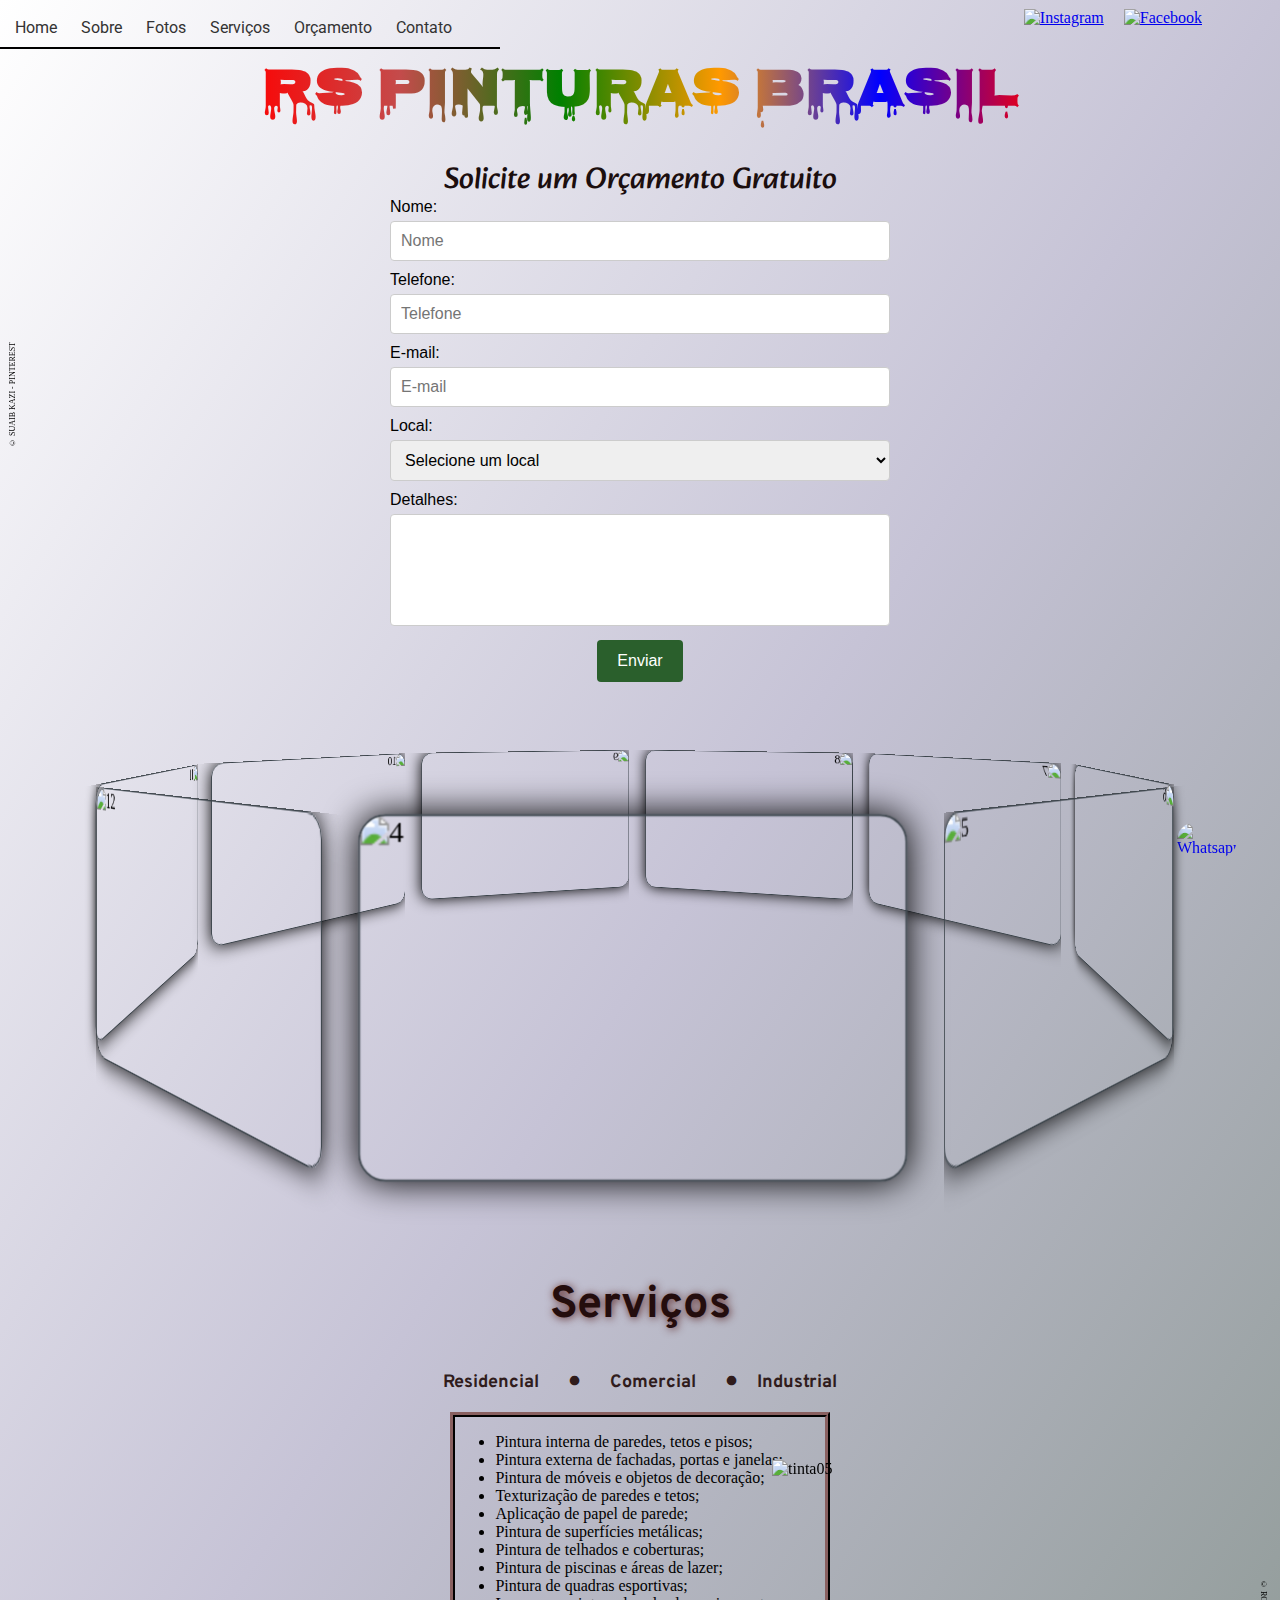
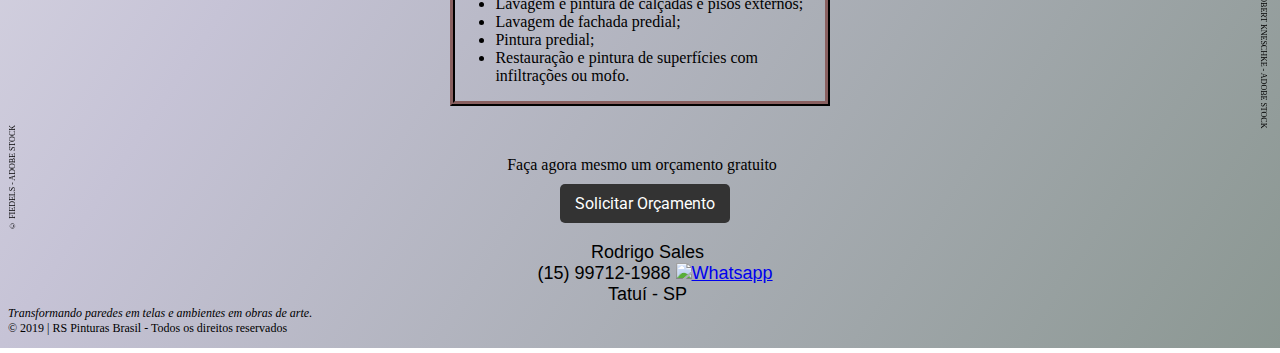
==== commit 2b1741b0: "Update orcamento.html" ====
--- a/orcamento.html
+++ b/orcamento.html
@@ -79,7 +79,7 @@
         <li><a href="https://roberto-jrs.github.io/web-jr/rspinturasbrasil.html#02">Sobre</a></li> <br>
         <li><a href="#03">Fotos</a></li> <br>
         <li><a href="#01">Orçamento</a></li> <br>
-        <li><a href="#06">Contato</a></li>
+        <li><a href="#07">Contato</a></li>
       </ul>
     </nav>
         
@@ -373,7 +373,7 @@
     </main>
     </div>
 	
-	<div class="contatel", id="06">
+	<div class="contatel", id="07">
     <main>
     <p>
         &nbsp;&nbsp;&nbsp;Rodrigo Sales <br>
--- a/style2.css
+++ b/style2.css
@@ -475,7 +475,9 @@
 		display: none !important; 
 	  }
 
-	
+	.contatel {
+ 	 display: none;
+	}
 
 
 	@media only screen and (max-width: 1080px) {
@@ -684,7 +686,16 @@
   
 }
 		
-		
+		.contat {
+    		display: none;
+  			}
+  
+		.contatel {
+  		display: block;
+		font-family: 'Segoe UI', Tahoma, Geneva, Verdana, sans-serif;
+		margin-top: 50px;
+		font-size: 18px;
+			}
 		
 
 		footer {
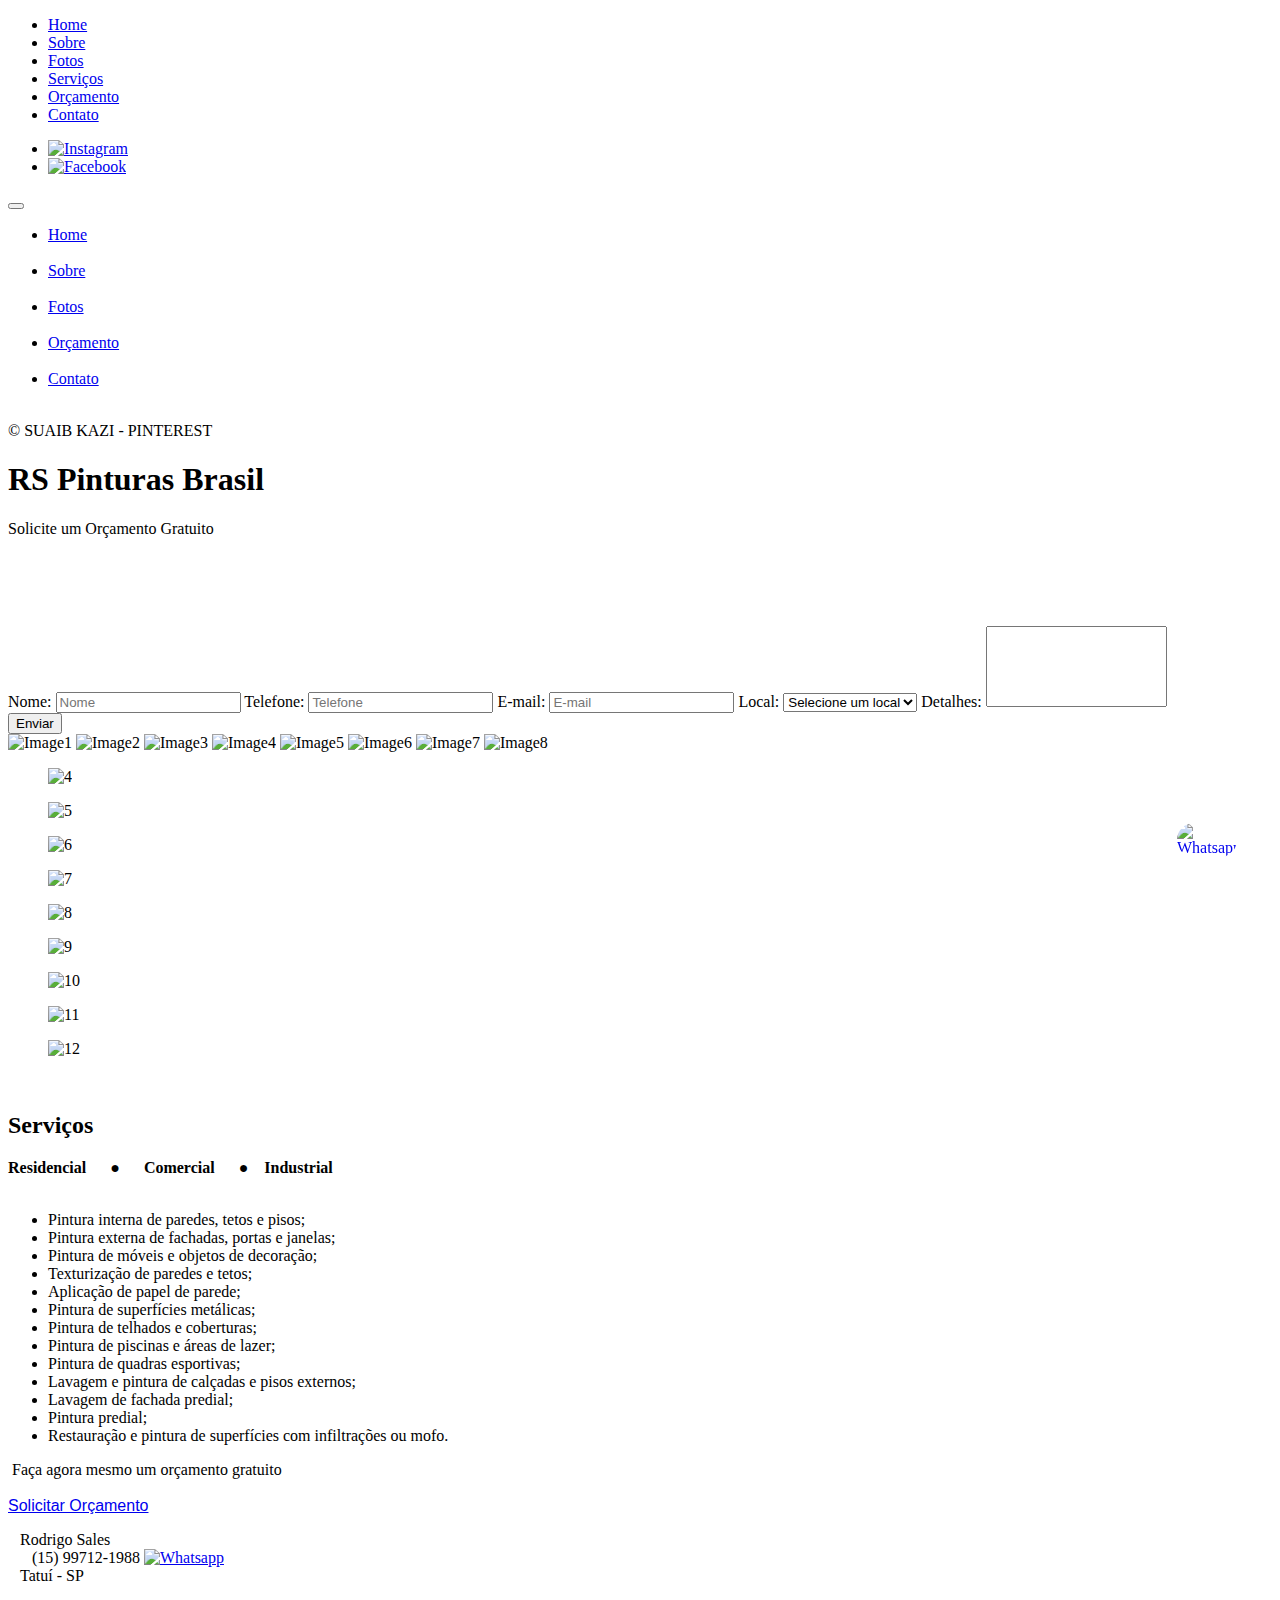
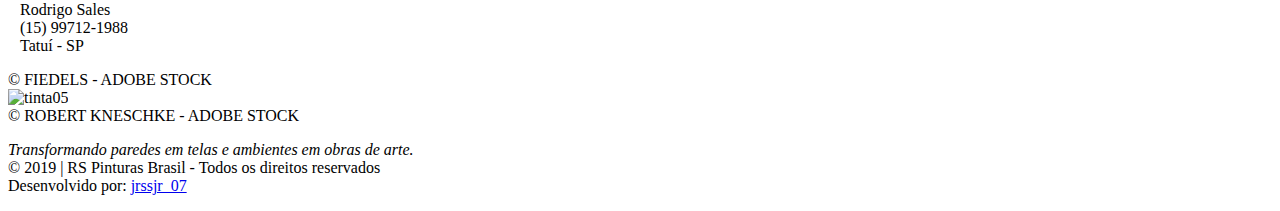
==== commit 45f7b8f5: "Update orcamento.html" ====
--- a/orcamento.html
+++ b/orcamento.html
@@ -79,7 +79,7 @@
         <li><a href="https://roberto-jrs.github.io/web-jr/rspinturasbrasil.html#02">Sobre</a></li> <br>
         <li><a href="#03">Fotos</a></li> <br>
         <li><a href="#01">Orçamento</a></li> <br>
-        <li><a href="#07">Contato</a></li>
+        <li><a href="#08">Contato</a></li>
       </ul>
     </nav>
         
@@ -155,8 +155,8 @@
             <label for="email">E-mail:</label>
             <input type="text" id="email" name="email" required placeholder="E-mail" pattern="[a-z0-9._%+-]+@[a-z0-9.-]+\.[a-z]{2,}$">
             
-            <label for="tipo">Local:</label>
-            <select id="tipo" name="tipo" onchange="exibirOpcoes()" required>
+            <label for="local">Local:</label>
+            <select id="local" name="local" onchange="exibirOpcoes()" required>
                 <option value="">Selecione um local</option>
                 <option value="residencial">Residencial</option>
                 <option value="comercial">Comercial</option>
@@ -165,12 +165,12 @@
             </select>
     
             <div id="andares" style="display: none;">
-                <label for="numero-andares">Número de Andares:</label>
-                <select id="numero-andares" name="numero-andares">
-		    <option value="terrio">Térrio</option>
-                    <option value="2-andares">2 andares</option>
-                    <option value="3-andares">3 andares</option>
-                    <option value="mais-de-3-andares">Mais de 3 andares</option>
+                <label for="numero_andares">Número de Andares:</label>
+                <select id="numero_andares" name="numero_andares">
+		    <option value="terreo">Térreo</option>
+                    <option value="2_andares">2 andares</option>
+                    <option value="3_andares">3 andares</option>
+                    <option value="mais_de_3_andares">Mais de 3 andares</option>
                 </select>
             </div>
 
@@ -188,7 +188,7 @@
     
         <script>
 
-            var tipoEndereco = document.getElementById("tipo");
+            var tipoEndereco = document.getElementById("local");
             var divAndares = document.getElementById("andares");
     
             tipoEndereco.addEventListener("change", function(){
@@ -373,7 +373,7 @@
     </main>
     </div>
 	
-	<div class="contatel", id="07">
+	<div class="contatel", id="08">
     <main>
     <p>
         &nbsp;&nbsp;&nbsp;Rodrigo Sales <br>
@@ -405,11 +405,16 @@
 
         <footer>
             <p> <em> Transformando paredes em telas e ambientes em obras de arte.</em><br> 
-                © 2019 | RS Pinturas Brasil - Todos os direitos reservados</p>
+                © 2019 | RS Pinturas Brasil - Todos os direitos reservados <br>
+	    Desenvolvido por: <a href="https://www.instagram.com/jrssjr_07/" target="_blank">jrssjr_07 </a> </p>
         </footer>
 
-        <!-- Gostou do meu desenvolvimento com este site? Entre em contato comigo pelo meu email, 
-        ficarei feliz em fazer um orçamento para você - roberto_aki@hotmail.com. Até mais! -->
+<!-- 
+        Gostou do meu desenvolvimento com este site? Entre em contato comigo pelo meu email, 
+        ficarei feliz em fazer um orçamento para você - roberto_aki@hotmail.com. Até mais! 
+                                                                                    
+                                                                               Junior Siqueira 
+-->
 
 </body>
 </html>
